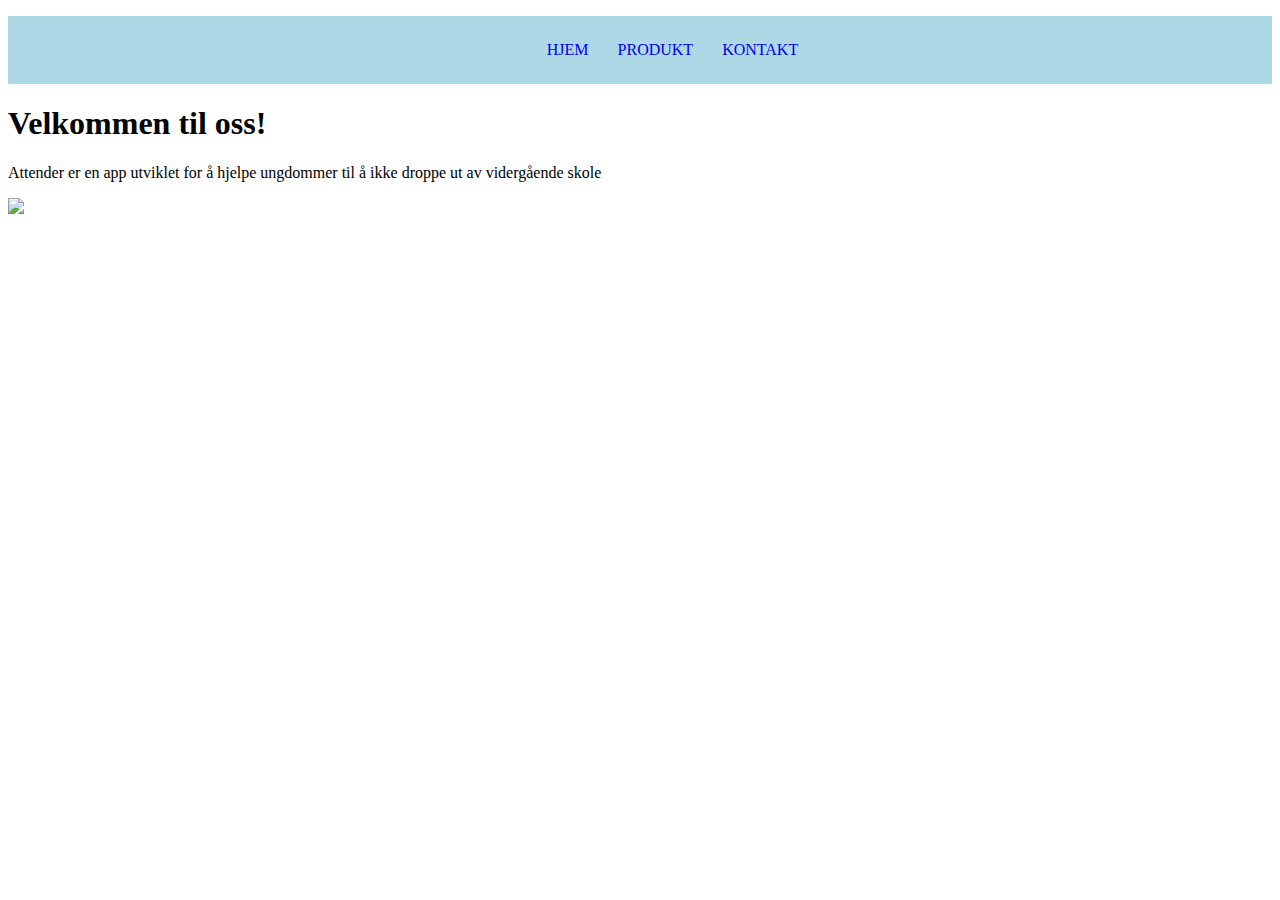
==== InnovationCampWebsite/index.html @ eec5eb5e "Oppdatering" ====
<!DOCTYPE html>
<html>
<head>
    <link rel="stylesheet" type="text/css" href="style.css">
    <meta charset="UTF-8">
    <meta name="viewport" content="width=device-width, initial-scale=1.0">
<title>Attender</title>
</head>

<body>

    <div class="container">
        <nav>
            <ul>
                <!--li><a href="#introduction">HOME</a></li>
                <li><a href="#product">PRODUCT</a></li>
                <li><a href="#contact">CONTACT</a></li-->
                <li><a href="index.html">HJEM</a></li>
                <li><a href="product.html">PRODUKT</a></li>
                <li><a href="contact.html">KONTAKT</a></li>
            </ul>
        </nav>
    </div>

    <h1>
        Velkommen til oss!
    </h1>

    <div class="banner">
        <div class="content">
            
            <p>Attender er en app utviklet for å hjelpe ungdommer til å ikke droppe ut av vidergående skole</p>
            <img src="pictures/teens.png"/>
        </div>
    </div>



</body>
</html>
---- InnovationCampWebsite/style.css ----
body {
  background-color: white;
  }
  

  .container {
    color: black;
    text-align: center;
    font-family: Work sans-serif;
    font-weight: 100;
    background-color: lightblue;
    width: 100%;
    margin: 0 auto;
  }
  
  



/*  p.content {
    background-size: cover;
    background-position: bottom center;
    height: 300px;
    width: 100%;
  }*/

  

  nav ul {
    list-style: none;
  }

  nav li {
      display: inline-block;
      margin-left: 25px;
      padding-top: 25px;
      padding-bottom: 25px;
  }

  nav a {
      text-decoration: none;
  }

  
/*  p {
    color: rgb(126, 70, 179);
    font-family: verdana;
    text-align: left;
    margin-left: 900px;
  }*/

  h3 {
      color: purple
  }

  h3 {
    color: purple
}




/*slider with javascript css*/

* {box-sizing:border-box}

/* Slideshow container */
.slideshow-container {
  max-width: 1000px;
  position: relative;
  margin: auto;
}

/* Hide the images by default */
.mySlides {
  display: none;
}

/* Next & previous buttons */
.prev, .next {
  cursor: pointer;
  position: absolute;
  top: 50%;
  width: auto;
  margin-top: -22px;
  padding: 16px;
  color: white;
  font-weight: bold;
  font-size: 18px;
  transition: 0.6s ease;
  border-radius: 0 3px 3px 0;
  user-select: none;
}

/* Position the "next button" to the right */
.next {
  right: 0;
  border-radius: 3px 0 0 3px;
}

/* On hover, add a black background color with a little bit see-through */
.prev:hover, .next:hover {
  background-color: rgba(0,0,0,0.8);
}

/* Caption text */
.text {
  color: #f2f2f2;
  font-size: 15px;
  padding: 8px 12px;
  position: absolute;
  bottom: 8px;
  width: 100%;
  text-align: center;
}

/* Number text (1/3 etc) */
.numbertext {
  color: #f2f2f2;
  font-size: 12px;
  padding: 8px 12px;
  position: absolute;
  top: 0;
}

/* The dots/bullets/indicators */
.dot {
  cursor: pointer;
  height: 15px;
  width: 15px;
  margin: 0 2px;
  background-color: #bbb;
  border-radius: 50%;
  display: inline-block;
  transition: background-color 0.6s ease;
}

.active, .dot:hover {
  background-color: #717171;
}

/* Fading animation */
.fade {
  -webkit-animation-name: fade;
  -webkit-animation-duration: 1.5s;
  animation-name: fade;
  animation-duration: 1.5s;
}

@-webkit-keyframes fade {
  from {opacity: .4}
  to {opacity: 1}
}

@keyframes fade {
  from {opacity: .4}
  to {opacity: 1}
}
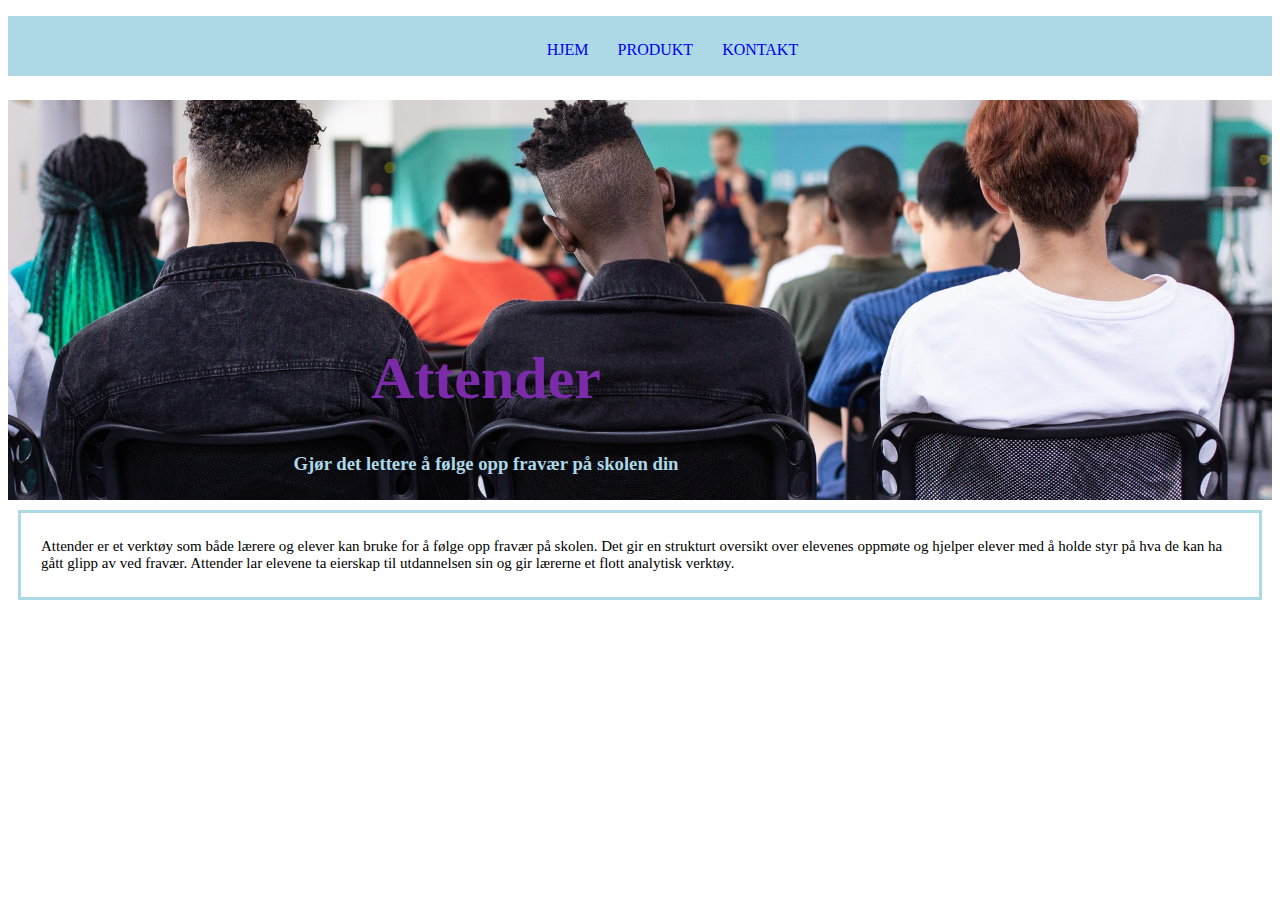
==== commit 4cc4a97d: "Merge branch 'master' of https://github.com/KineSmedsrud/DAFE1200" ====
--- a/InnovationCampWebsite/index.html
+++ b/InnovationCampWebsite/index.html
@@ -20,21 +20,20 @@
                 <li><a href="contact.html">KONTAKT</a></li>
             </ul>
         </nav>
-    </div>
+   
+    <div class="header-image">
+        <div class="header-text">
+            <h1 style="font-size:60px">Attender</h1>
+            <h3>Gjør det lettere å følge opp fravær på skolen din</h3>
+            </div>
+             </div>
 
-    <h1>
-        Velkommen til oss!
-    </h1>
-
-    <div class="banner">
-        <div class="content">
-            
-            <p>Attender er en app utviklet for å hjelpe ungdommer til å ikke droppe ut av vidergående skole</p>
-            <img src="pictures/teens.png"/>
-        </div>
-    </div>
-
-
-
+    <div class="description">
+        <p>Attender er et verktøy som både lærere og elever kan bruke for å følge 
+            opp fravær på skolen. Det gir en strukturt oversikt over elevenes oppmøte 
+            og hjelper elever med å holde styr på hva de kan ha gått glipp av ved fravær. 
+            Attender lar elevene ta eierskap til utdannelsen sin og gir lærerne et flott 
+            analytisk verktøy. </p>
+            </div>
 </body>
 </html>--- a/InnovationCampWebsite/style.css
+++ b/InnovationCampWebsite/style.css
@@ -10,6 +10,7 @@
     font-weight: 100;
     background-color: lightblue;
     width: 100%;
+    height: 60px;
     margin: 0 auto;
   }
   
@@ -41,13 +42,21 @@
       text-decoration: none;
   }
 
-  
-/*  p {
-    color: rgb(126, 70, 179);
+  h1{
+    color: rgb(123, 43, 169);
+  }
+  
+  #product, h1 {
+    text-align: center;
+  }
+
+  #product, p {
+    color: black;
     font-family: verdana;
+    font-size: 15px;
     text-align: left;
-    margin-left: 900px;
-  }*/
+  }
+  
 
   h3 {
       color: purple
@@ -71,6 +80,7 @@
   margin: auto;
 }
 
+
 /* Hide the images by default */
 .mySlides {
   display: none;
@@ -84,7 +94,7 @@
   width: auto;
   margin-top: -22px;
   padding: 16px;
-  color: white;
+  color:white;
   font-weight: bold;
   font-size: 18px;
   transition: 0.6s ease;
@@ -105,7 +115,7 @@
 
 /* Caption text */
 .text {
-  color: #f2f2f2;
+  color: black;
   font-size: 15px;
   padding: 8px 12px;
   position: absolute;
@@ -155,4 +165,37 @@
 @keyframes fade {
   from {opacity: .4}
   to {opacity: 1}
+}
+
+/* Header */
+.header-image {
+  background: url('Pictures/classroom.jpg') no-repeat center;
+  background-size: cover;
+  height: 400px;
+  position: relative;
+}
+
+.header-text {
+  text-align: left;
+  position: absolute;
+  top: 70%;
+  right: 50%;
+  transform: translate(10%,-40%);
+  font-family: Work sans-serif;
+  color: lightblue;
+  }
+
+  /*For text about Attender */
+  .description {
+    text-align: left;
+    font-size: 30px;
+    font-family: Work sans-serif;
+    border: 3px solid lightblue;
+    margin: 10px;
+    padding: 10px 20px;
+}
+
+/*For header on first page*/
+.header-text h3 {
+  color: lightblue !important;
 }